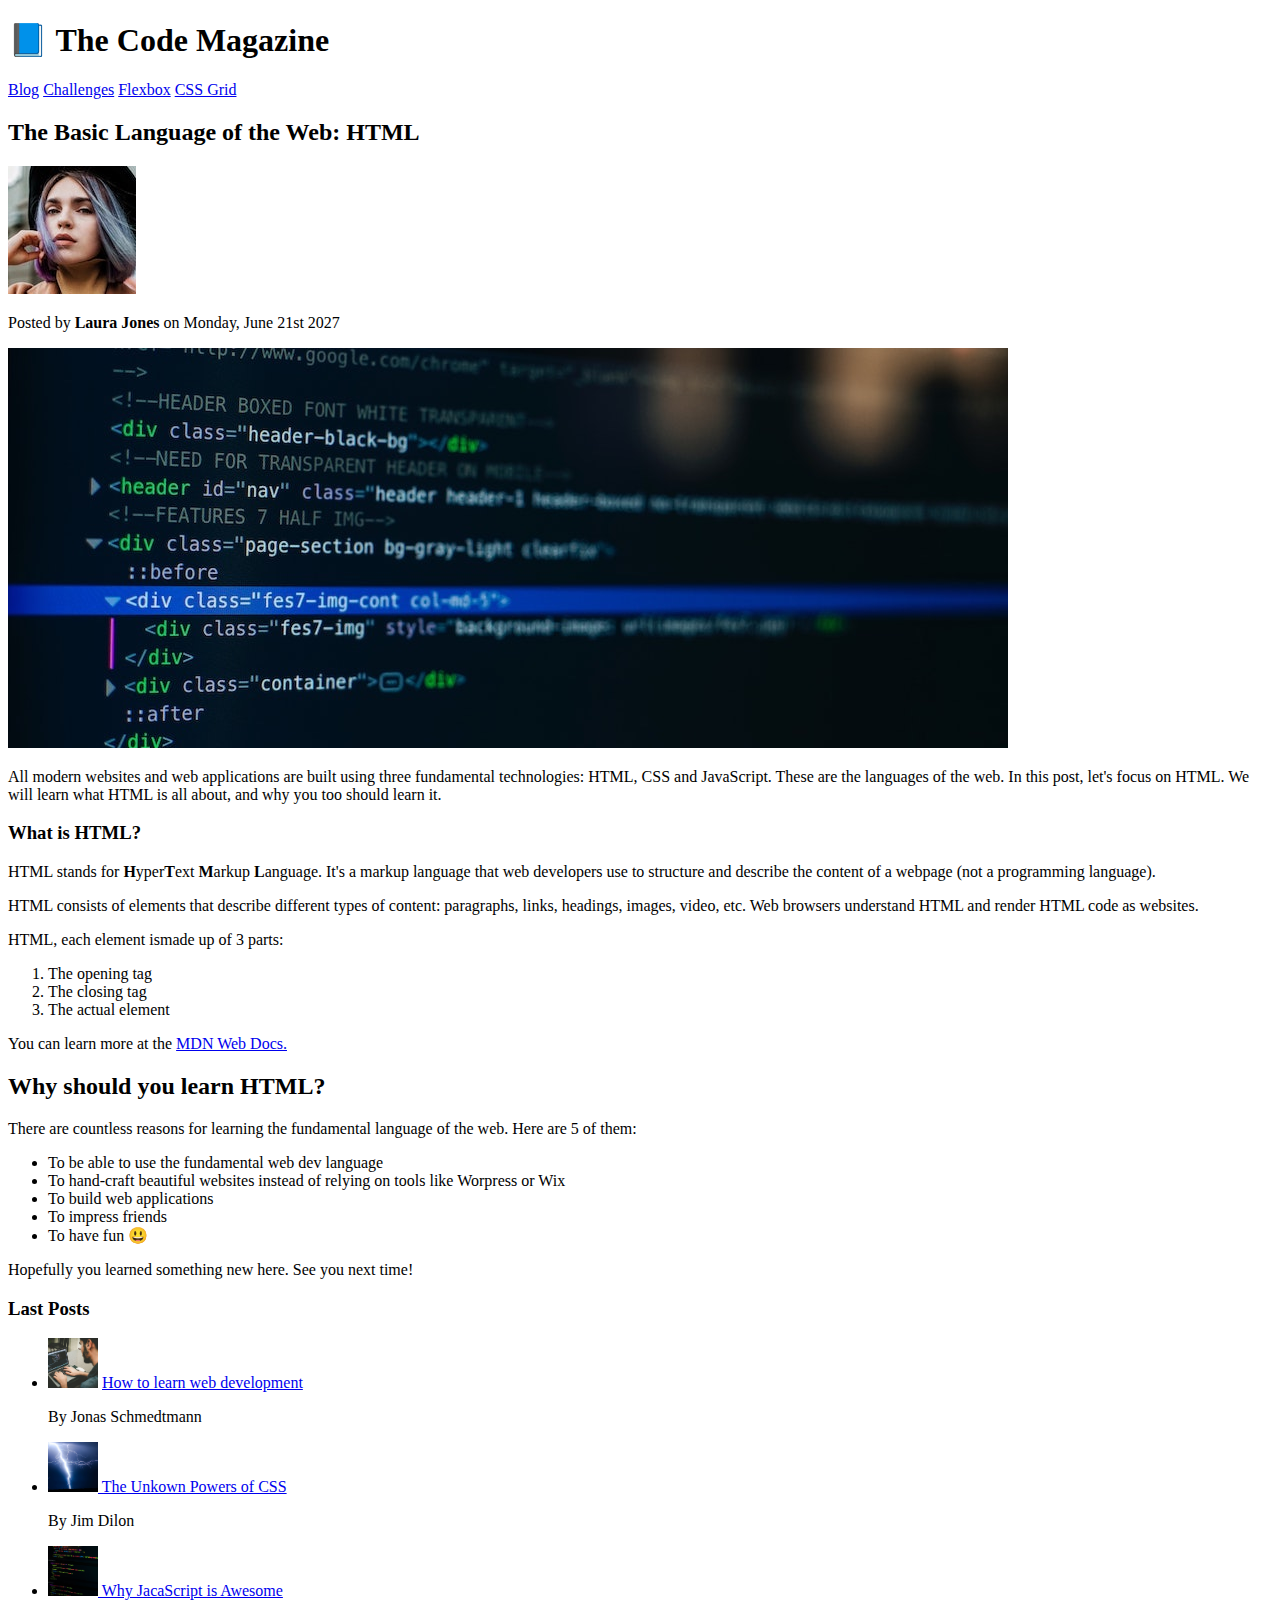
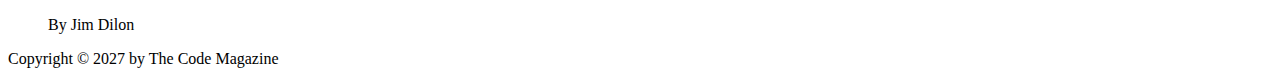
==== index.html @ 13c39082 "uploaded correct files" ====
<!DOCTYPE html>
<html lang="en">
  <head>
    <meta charset="UTF-8" />
    <meta http-equiv="X-UA-Compatible" content="IE=edge" />
    <meta name="viewport" content="width=device-width, initial-scale=1.0" />
    <title>The Code Magazine</title>
  </head>
  <body>
    <header>
      <h1>📘 The Code Magazine</h1>
      <nav>
        <a href="/blog.html">Blog</a>
        <a href="#">Challenges</a>
        <a href="#">Flexbox</a>
        <a href="#">CSS Grid</a>
      </nav>
    </header>
    <article>
      <header>
        <h2>The Basic Language of the Web: HTML</h2>
        <img src="/img/laura-jones.jpg" alt="Laura Jones" />
        <p>Posted by <strong>Laura Jones</strong> on Monday, June 21st 2027</p>
        <img src="/img/post-img.jpg" alt="code with div" />
      </header>

      <p>
        All modern websites and web applications are built using three
        fundamental technologies: HTML, CSS and JavaScript. These are the
        languages of the web. In this post, let's focus on HTML. We will learn
        what HTML is all about, and why you too should learn it.
      </p>

      <h3>What is HTML?</h3>
      <p>
        HTML stands for <strong>H</strong>yper<strong>T</strong>ext
        <strong>M</strong>arkup <strong>L</strong>anguage. It's a markup
        language that web developers use to structure and describe the content
        of a webpage (not a programming language).
      </p>
      <p>
        HTML consists of elements that describe different types of content:
        paragraphs, links, headings, images, video, etc. Web browsers understand
        HTML and render HTML code as websites.
      </p>

      <p>HTML, each element ismade up of 3 parts:</p>
      <ol>
        <li>The opening tag</li>
        <li>The closing tag</li>
        <li>The actual element</li>
      </ol>
      You can learn more at the
      <span><a href="www.mdn.com">MDN Web Docs.</a></span>
      <h2>Why should you learn HTML?</h2>
      <p>
        There are countless reasons for learning the fundamental language of the
        web. Here are 5 of them:
      </p>
      <ul>
        <li>To be able to use the fundamental web dev language</li>
        <li>
          To hand-craft beautiful websites instead of relying on tools like
          Worpress or Wix
        </li>
        <li>To build web applications</li>
        <li>To impress friends</li>
        <li>To have fun 😃</li>
      </ul>
      <p>Hopefully you learned something new here. See you next time!</p>
    </article>
    <aside>
      <h3>Last Posts</h3>
      <ul>
        <li> <img src="/img/related-1.jpg" alt="typing man" height="50px"width="50px"> <a href="www.google.com"> How to learn web development</a><p>By Jonas  Schmedtmann</p>
         </li>
        <li><img src="/img/related-2.jpg"height="50px" width="50px"><a href="www.google.com"> The Unkown Powers of CSS</a> <p>By Jim Dilon</p></li>
        <li><img src="/img/related-3.jpg"height="50px" width="50px"><a href="www.google.com"> Why JacaScript is Awesome</a> <p>By Jim Dilon</p></li>
      </ul>
    </aside>
    <footer>Copyright &#169 2027 by The Code Magazine</footer>
  </body>
</html>
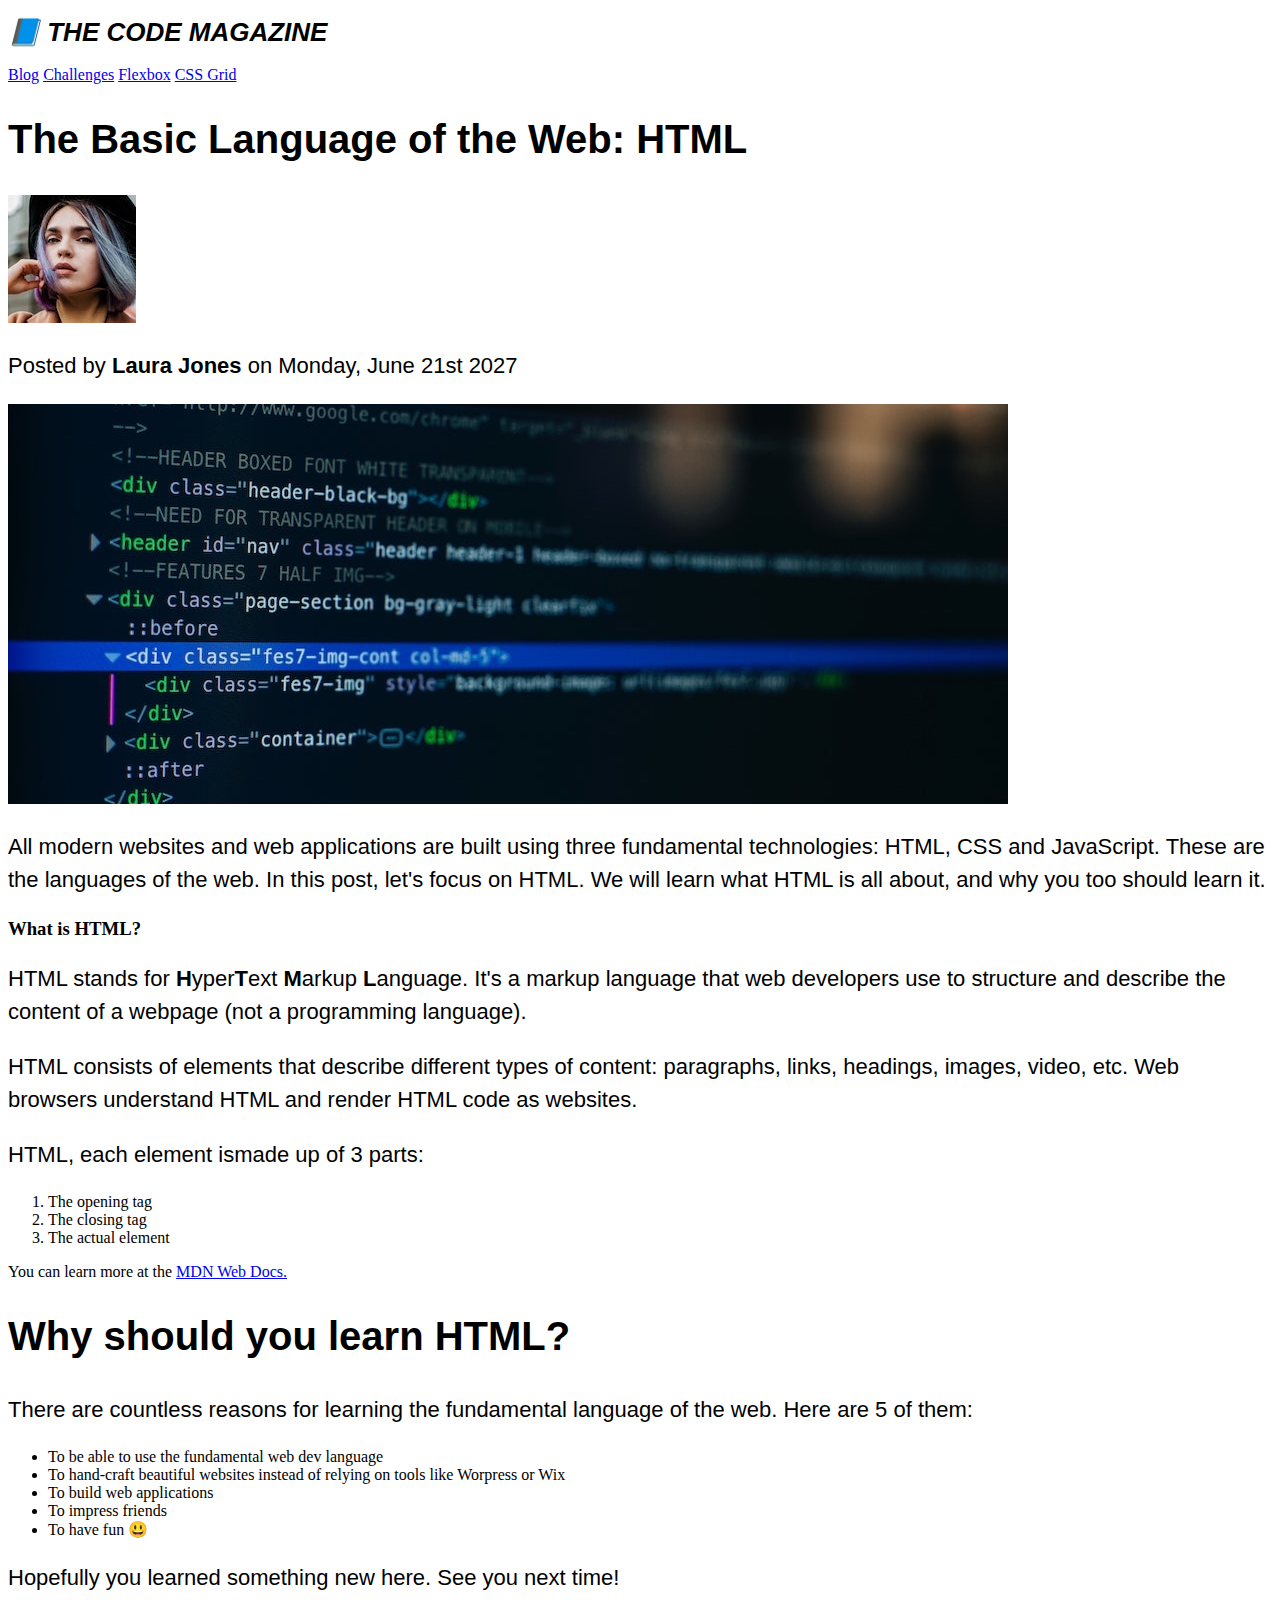
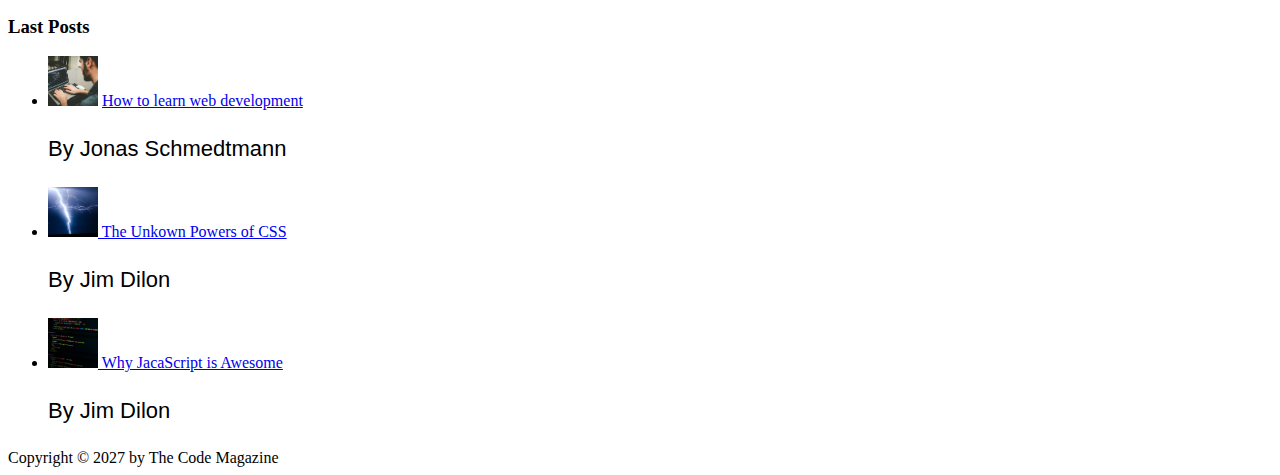
==== commit f9afe0ed: "Updated index.html" ====
--- a/index.html
+++ b/index.html
@@ -5,6 +5,8 @@
     <meta http-equiv="X-UA-Compatible" content="IE=edge" />
     <meta name="viewport" content="width=device-width, initial-scale=1.0" />
     <title>The Code Magazine</title>
+    <link rel="stylesheet" href="/style.css">
+
   </head>
   <body>
     <header>
--- a/style.css
+++ b/style.css
@@ -0,0 +1,17 @@
+h1 {
+  font-size: 26px;
+  font-family: sans-serif;
+  text-transform: uppercase;
+  font-style: italic;
+}
+
+h2 {
+  font-size: 40px;
+  font-family: sans-serif;
+}
+
+p {
+  font-size: 22px;
+  font-family: sans-serif;
+  line-height: 1.5;
+}
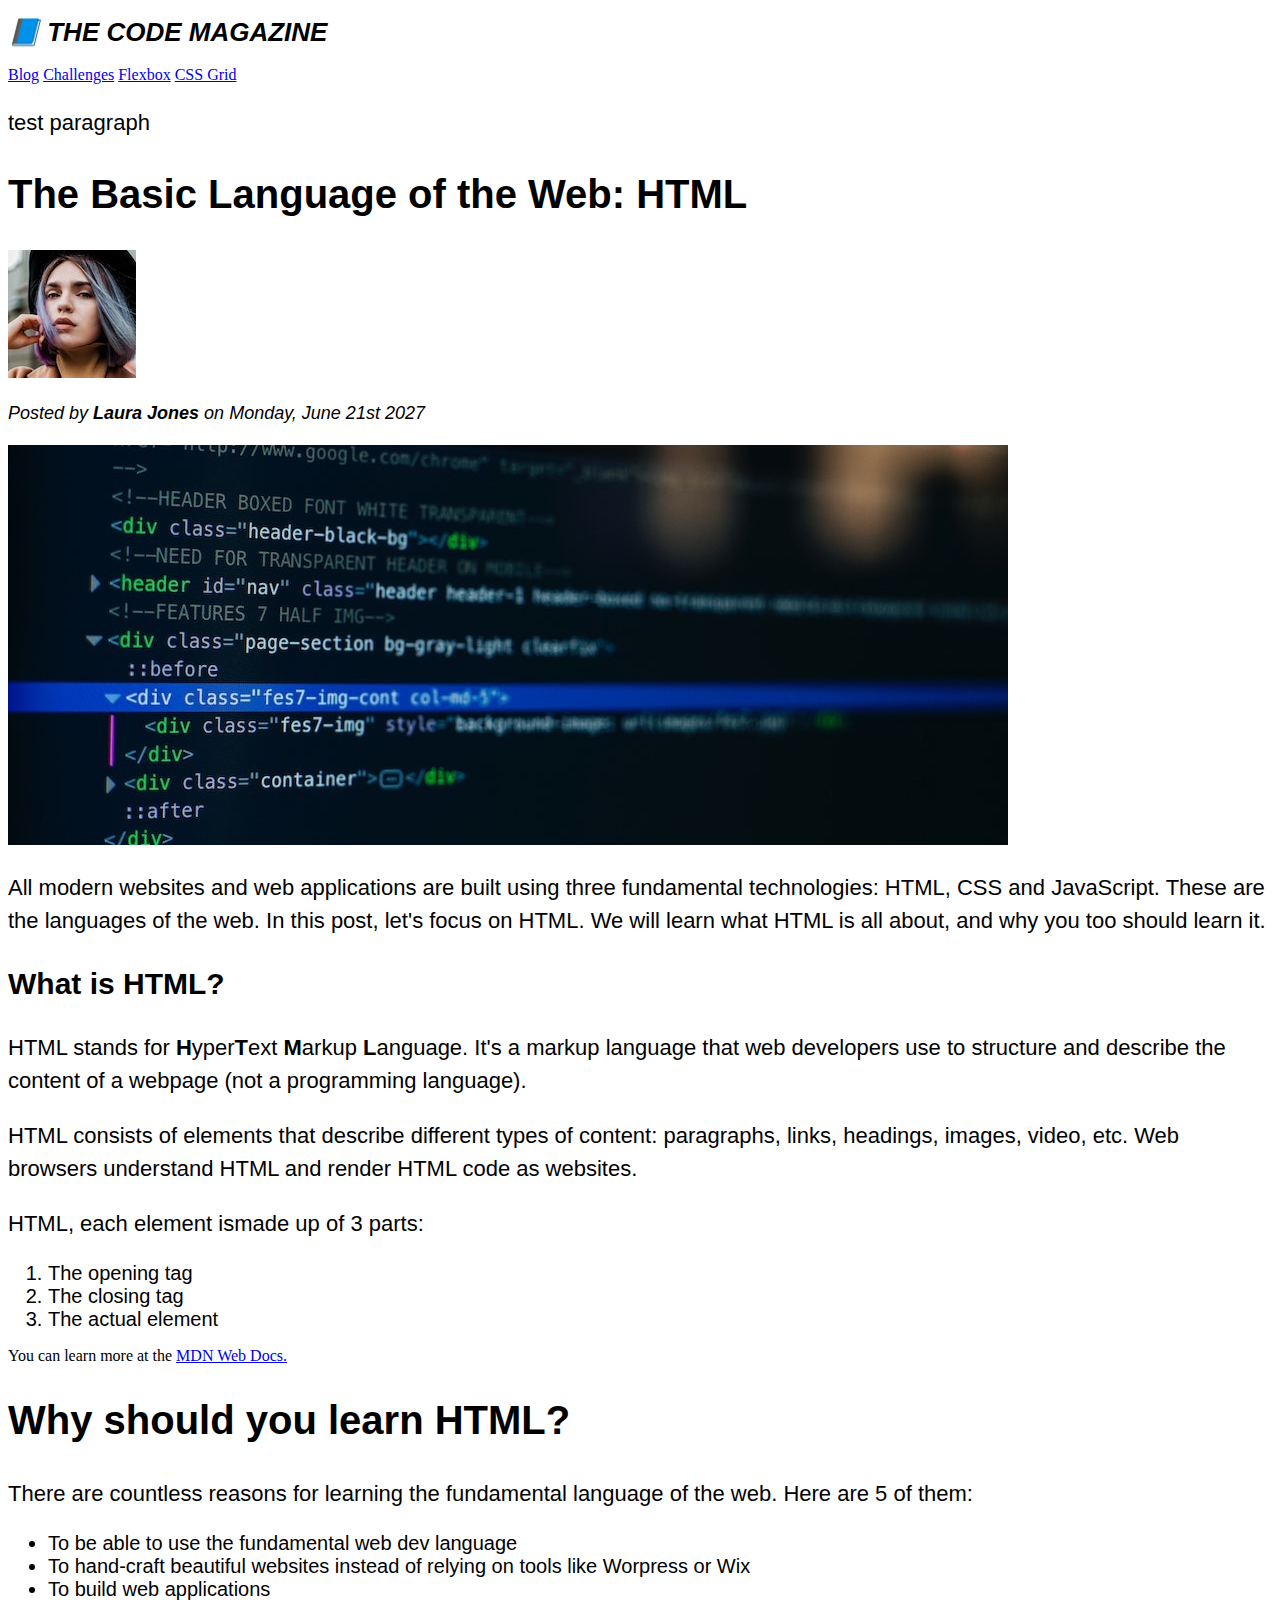
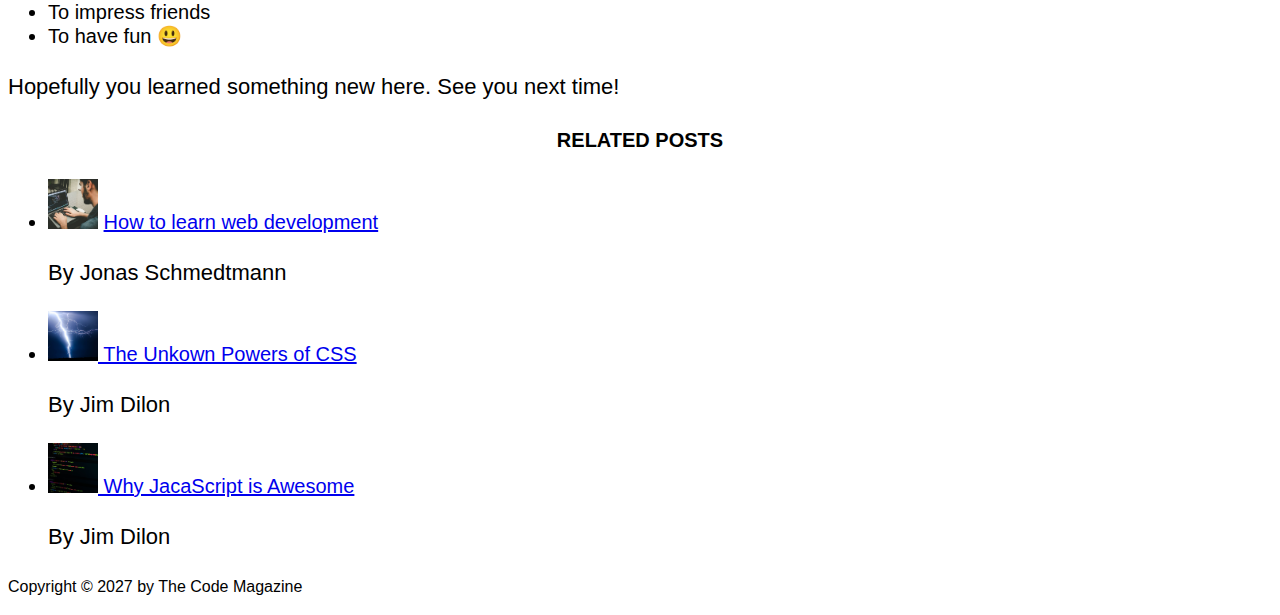
==== commit 70dd5023: "updated css" ====
--- a/index.html
+++ b/index.html
@@ -17,12 +17,13 @@
         <a href="#">Flexbox</a>
         <a href="#">CSS Grid</a>
       </nav>
+      <p>test paragraph</p>
     </header>
     <article>
       <header>
         <h2>The Basic Language of the Web: HTML</h2>
         <img src="/img/laura-jones.jpg" alt="Laura Jones" />
-        <p>Posted by <strong>Laura Jones</strong> on Monday, June 21st 2027</p>
+        <p id="author">Posted by <strong>Laura Jones</strong> on Monday, June 21st 2027</p>
         <img src="/img/post-img.jpg" alt="code with div" />
       </header>
 
@@ -72,7 +73,7 @@
       <p>Hopefully you learned something new here. See you next time!</p>
     </article>
     <aside>
-      <h3>Last Posts</h3>
+      <h4>Related Posts</h4>
       <ul>
         <li> <img src="/img/related-1.jpg" alt="typing man" height="50px"width="50px"> <a href="www.google.com"> How to learn web development</a><p>By Jonas  Schmedtmann</p>
          </li>
@@ -80,7 +81,9 @@
         <li><img src="/img/related-3.jpg"height="50px" width="50px"><a href="www.google.com"> Why JacaScript is Awesome</a> <p>By Jim Dilon</p></li>
       </ul>
     </aside>
-    <footer>Copyright &#169 2027 by The Code Magazine</footer>
+    <footer> 
+      <p id="copyright">Copyright &#169 2027 by The Code Magazine</p>
+    </footer>
   </body>
 </html>
  --- a/style.css
+++ b/style.css
@@ -1,17 +1,48 @@
+h1,
+h2,
+h3,
+h4,
+p,
+li {
+  font-family: sans-serif;
+}
+
 h1 {
   font-size: 26px;
-  font-family: sans-serif;
   text-transform: uppercase;
   font-style: italic;
 }
 
 h2 {
   font-size: 40px;
-  font-family: sans-serif;
+}
+
+h3 {
+  font-size: 30px;
+}
+h4 {
+  font-size: 20px;
+  text-transform: uppercase;
+  text-align: center;
 }
 
 p {
   font-size: 22px;
-  font-family: sans-serif;
   line-height: 1.5;
 }
+
+li {
+  font-size: 20px;
+}
+/* 
+footer p {
+  font-size: 16px;
+} */
+
+#copyright {
+  font-size: 16px;
+}
+#author {
+  font-style: italic;
+  font-size: 18px;
+}
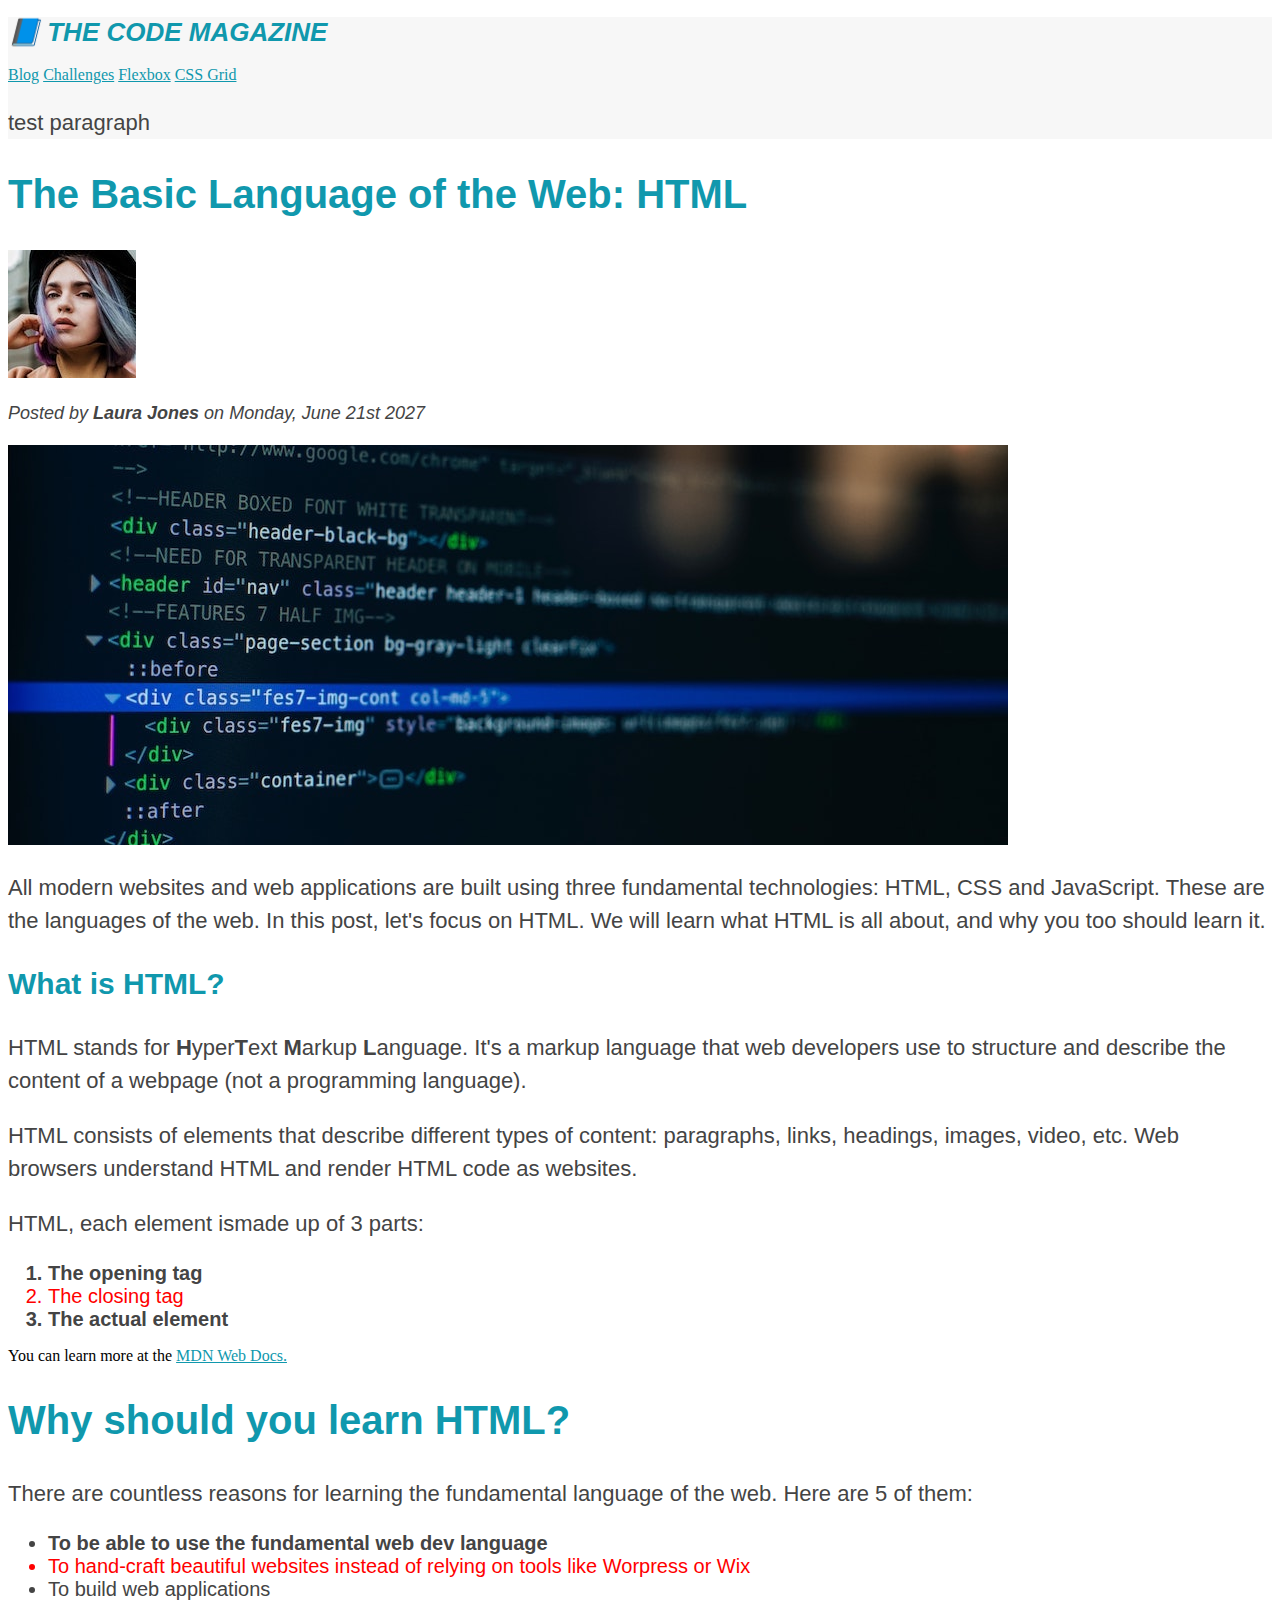
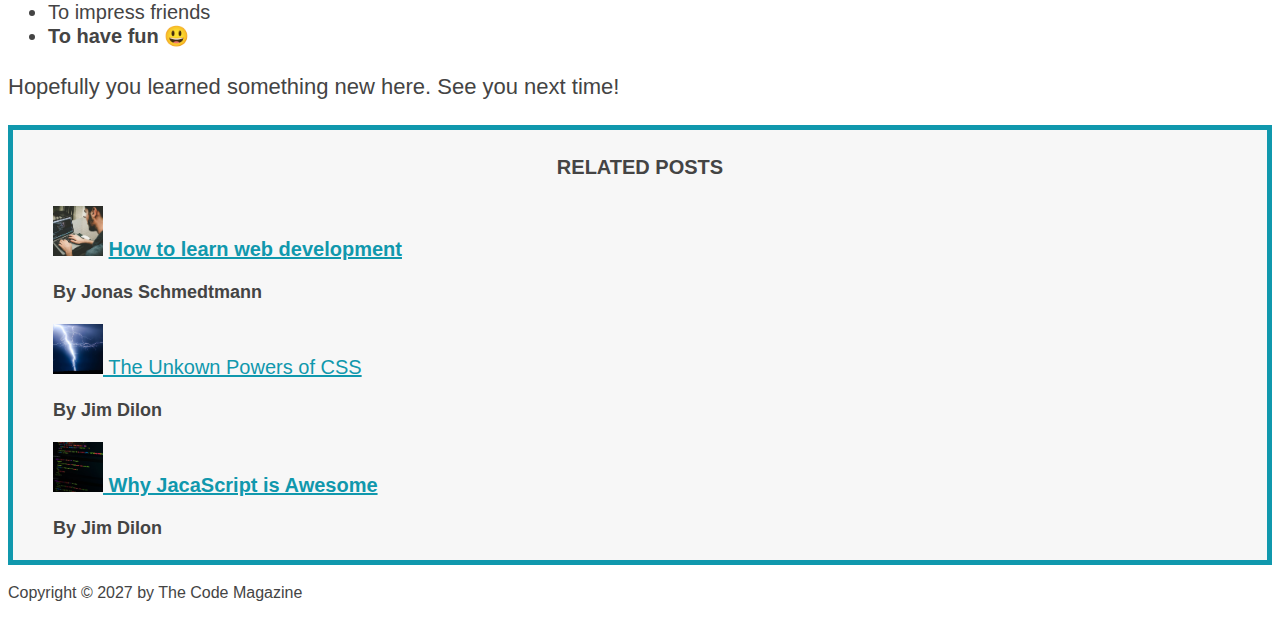
==== commit 13f77e26: "Updated CSS and HTML" ====
--- a/index.html
+++ b/index.html
@@ -9,7 +9,7 @@
 
   </head>
   <body>
-    <header>
+    <header class="main-header">
       <h1>📘 The Code Magazine</h1>
       <nav>
         <a href="/blog.html">Blog</a>
@@ -49,7 +49,7 @@
 
       <p>HTML, each element ismade up of 3 parts:</p>
       <ol>
-        <li>The opening tag</li>
+        <li class="first-li">The opening tag</li>
         <li>The closing tag</li>
         <li>The actual element</li>
       </ol>
@@ -61,7 +61,7 @@
         web. Here are 5 of them:
       </p>
       <ul>
-        <li>To be able to use the fundamental web dev language</li>
+        <li class="first-li">To be able to use the fundamental web dev language</li>
         <li>
           To hand-craft beautiful websites instead of relying on tools like
           Worpress or Wix
@@ -74,11 +74,11 @@
     </article>
     <aside>
       <h4>Related Posts</h4>
-      <ul>
-        <li> <img src="/img/related-1.jpg" alt="typing man" height="50px"width="50px"> <a href="www.google.com"> How to learn web development</a><p>By Jonas  Schmedtmann</p>
+      <ul class="related-no-bullets">
+        <li> <img src="/img/related-1.jpg" alt="typing man" height="50px"width="50px"> <a href="www.google.com"> How to learn web development</a><p class="related-author">By Jonas  Schmedtmann</p>
          </li>
-        <li><img src="/img/related-2.jpg"height="50px" width="50px"><a href="www.google.com"> The Unkown Powers of CSS</a> <p>By Jim Dilon</p></li>
-        <li><img src="/img/related-3.jpg"height="50px" width="50px"><a href="www.google.com"> Why JacaScript is Awesome</a> <p>By Jim Dilon</p></li>
+        <li><img src="/img/related-2.jpg"height="50px" width="50px"><a href="www.google.com"> The Unkown Powers of CSS</a> <p class="related-author">By Jim Dilon</p></li>
+        <li><img src="/img/related-3.jpg"height="50px" width="50px"><a href="www.google.com"> Why JacaScript is Awesome</a> <p class="related-author">By Jim Dilon</p></li>
       </ul>
     </aside>
     <footer> 
--- a/style.css
+++ b/style.css
@@ -5,6 +5,13 @@
 p,
 li {
   font-family: sans-serif;
+  color: #444444;
+}
+
+h1,
+h2,
+h3 {
+  color: #1098ad;
 }
 
 h1 {
@@ -46,3 +53,53 @@
   font-style: italic;
   font-size: 18px;
 }
+
+.related-author {
+  font-size: 18px;
+  font-weight: bold;
+}
+
+.related-no-bullets {
+  list-style-type: none;
+}
+
+.main-header {
+  background-color: #f7f7f7;
+}
+
+aside {
+  border: 5px solid #1098ad;
+  background-color: #f7f7f7;
+}
+
+body {
+  /* background-color: #769ea4; */
+}
+
+.first-li {
+  font-weight: bold;
+}
+
+li:first-child {
+  font-weight: bold;
+}
+
+li:last-child {
+  font-weight: bold;
+}
+
+li:nth-child(2) {
+  color: red;
+}
+
+/* Misconception: this won't work! */
+
+aritcle p:first-child {
+  color: red;
+}
+
+/* Styling link */
+
+a:link {
+  color: #1098ad;
+}
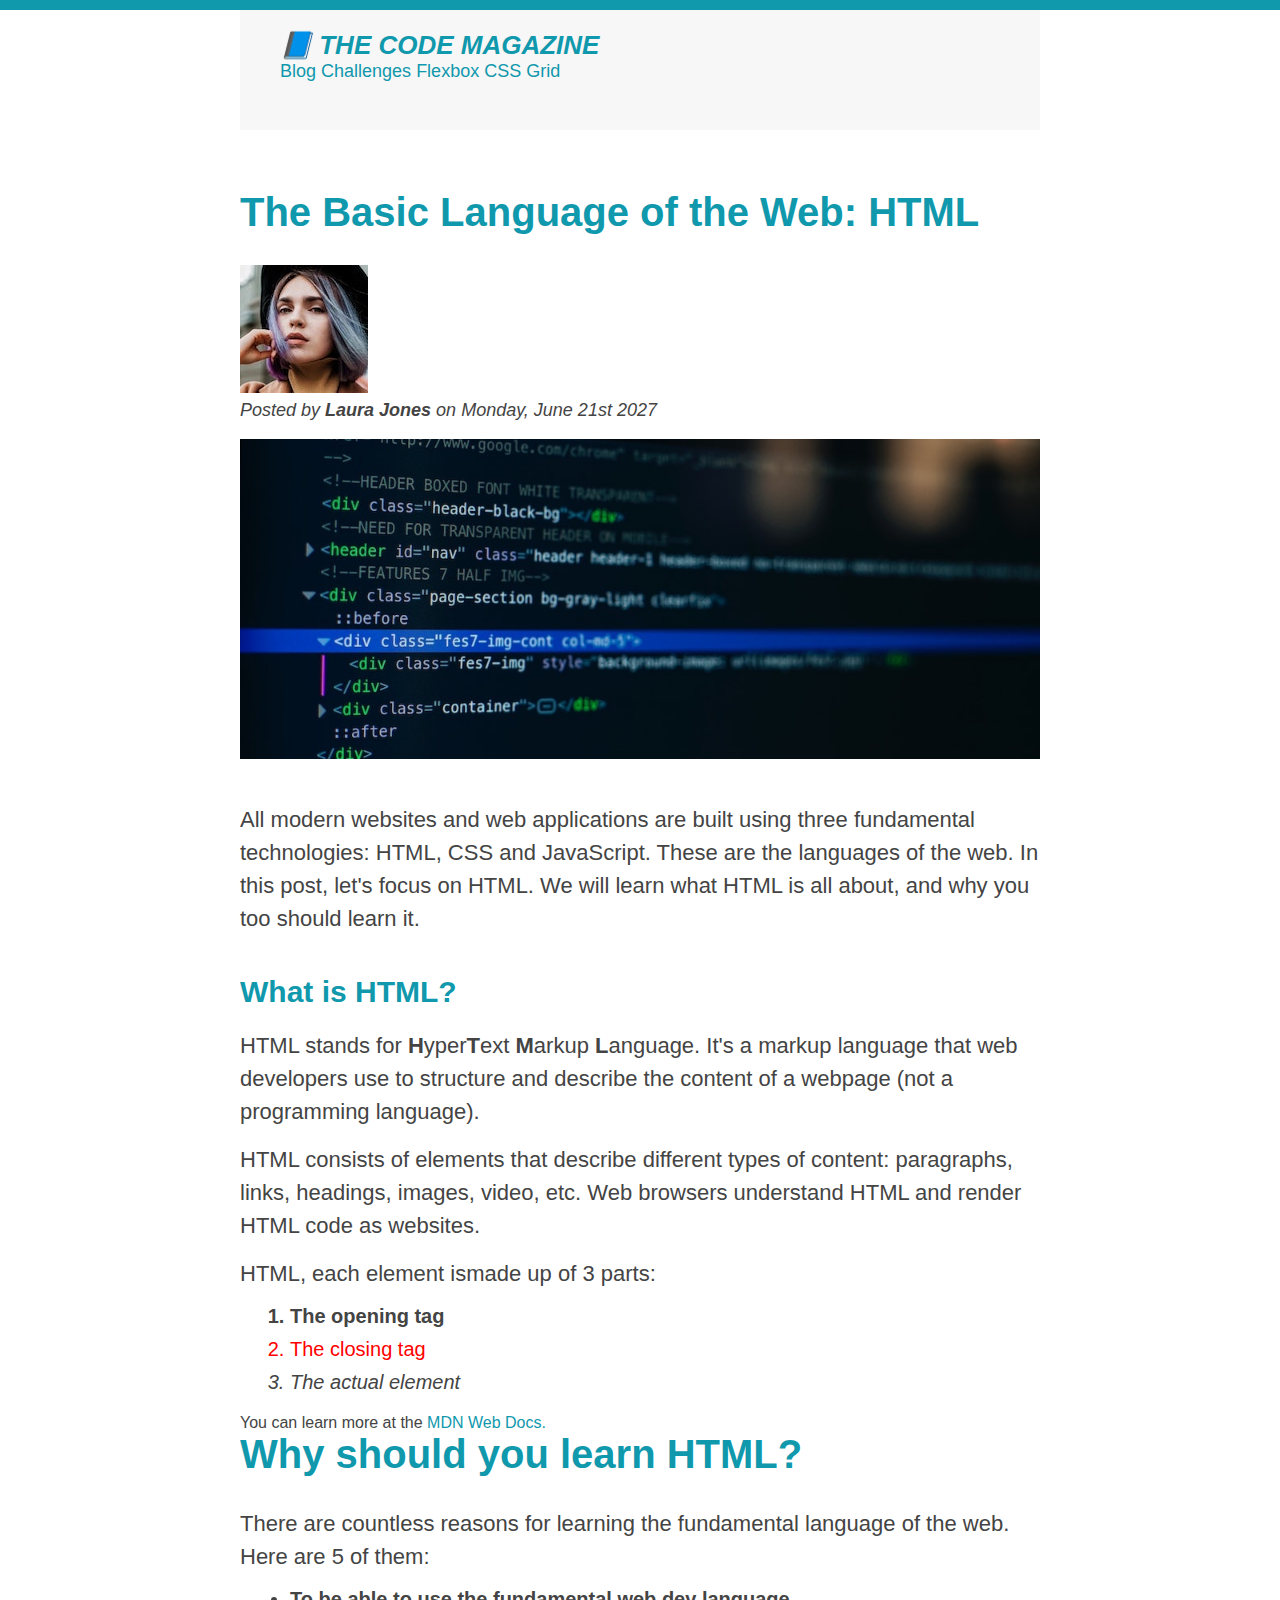
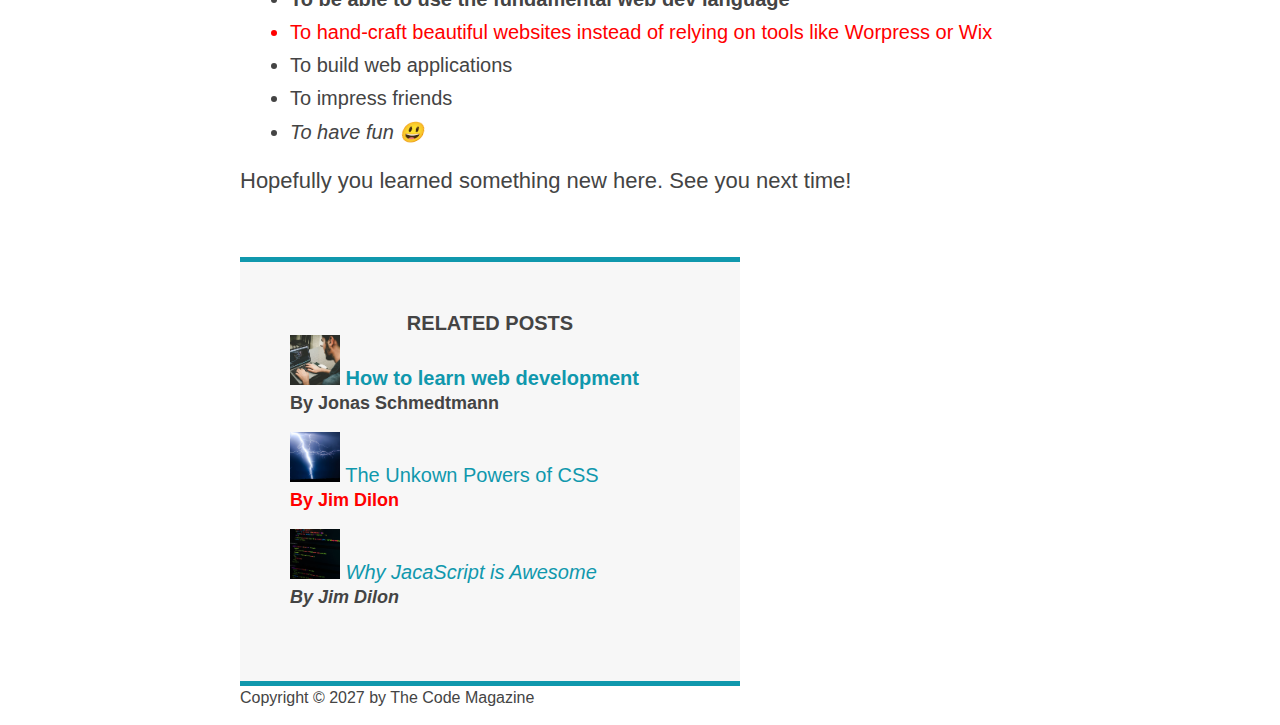
==== commit e25cd6e8: "Updated CSS" ====
--- a/index.html
+++ b/index.html
@@ -9,22 +9,24 @@
 
   </head>
   <body>
+
+  <div class="container">
     <header class="main-header">
       <h1>📘 The Code Magazine</h1>
       <nav>
+        <!-- <strong>This is the navigation</strong> -->
         <a href="/blog.html">Blog</a>
         <a href="#">Challenges</a>
         <a href="#">Flexbox</a>
         <a href="#">CSS Grid</a>
       </nav>
-      <p>test paragraph</p>
     </header>
     <article>
-      <header>
+      <header class="post-header">
         <h2>The Basic Language of the Web: HTML</h2>
         <img src="/img/laura-jones.jpg" alt="Laura Jones" />
         <p id="author">Posted by <strong>Laura Jones</strong> on Monday, June 21st 2027</p>
-        <img src="/img/post-img.jpg" alt="code with div" />
+        <img src="/img/post-img.jpg" alt="code with div" class="post-img" />
       </header>
 
       <p>
@@ -82,8 +84,9 @@
       </ul>
     </aside>
     <footer> 
-      <p id="copyright">Copyright &#169 2027 by The Code Magazine</p>
+      <p id="copyright" class="copyright text">Copyright &#169 2027 by The Code Magazine</p>
     </footer>
+  </div>
   </body>
 </html>
  --- a/style.css
+++ b/style.css
@@ -1,11 +1,46 @@
-h1,
-h2,
-h3,
-h4,
-p,
-li {
+* {
+  /* border-top: 10px solid #1098ad;e */
+  margin: 0;
+  padding: 0;
+}
+
+body {
+  color: #444;
   font-family: sans-serif;
-  color: #444444;
+  border-top: 10px solid #1098ad;
+}
+
+.container {
+  width: 800px;
+  margin: 0 auto;
+}
+
+.main-header {
+  background-color: #f7f7f7;
+  /* padding: 20px;
+  padding-left: 40px;
+  padding-right: 40px; */
+  padding: 20px 40px;
+  margin-bottom: 60px;
+  height: 80px;
+}
+nav {
+  font-size: 18px;
+}
+
+article {
+  margin-bottom: 60px;
+}
+
+.post-header {
+  margin-bottom: 40px;
+}
+aside {
+  border-top: 5px solid #1098ad;
+  border-bottom: 5px solid #1098ad;
+  background-color: #f7f7f7;
+  padding: 50px 0;
+  width: 500px;
 }
 
 h1,
@@ -22,10 +57,13 @@
 
 h2 {
   font-size: 40px;
+  margin-bottom: 30px;
 }
 
 h3 {
   font-size: 30px;
+  margin-bottom: 20px;
+  margin-top: 40px;
 }
 h4 {
   font-size: 20px;
@@ -36,11 +74,24 @@
 p {
   font-size: 22px;
   line-height: 1.5;
+  margin-bottom: 15px;
+}
+
+ul,
+ol {
+  margin-left: 50px;
+  margin-bottom: 20px;
 }
 
 li {
   font-size: 20px;
+  margin-bottom: 10px;
 }
+
+li:last-child {
+  margin-bottom: 0;
+}
+
 /* 
 footer p {
   font-size: 16px;
@@ -63,43 +114,77 @@
   list-style-type: none;
 }
 
-.main-header {
-  background-color: #f7f7f7;
-}
+/* background-color: #769ea4; */
 
-aside {
-  border: 5px solid #1098ad;
-  background-color: #f7f7f7;
-}
-
-body {
-  /* background-color: #769ea4; */
-}
-
-.first-li {
+/* .first-li {
   font-weight: bold;
-}
+} */
 
 li:first-child {
+  /*This is the same as using classes multiple classes on the first li */
   font-weight: bold;
 }
 
 li:last-child {
-  font-weight: bold;
+  font-style: italic;
 }
+
+/*
+li:nth-child(odd){
+  color:red;
+}
+*/
 
 li:nth-child(2) {
   color: red;
 }
 
-/* Misconception: this won't work! */
-
+/* Misconception: this won't work! the first p is actually within another parent element */
 aritcle p:first-child {
   color: red;
 }
 
-/* Styling link */
+/* Styling link  Puesdo class - LVHA */
 
 a:link {
   color: #1098ad;
+  text-decoration: none;
 }
+
+a:visited {
+  color: #1098ad;
+}
+
+a:hover {
+  color: orangered;
+  font-weight: bold;
+  text-decoration: underline dotted orangered;
+}
+
+a:active {
+  background-color: black;
+  font-style: italic;
+}
+
+.post-img {
+  width: 100%; /*the width of the parent container in this case its the header*/
+  height: auto;
+}
+
+/* Resolving Conflicts */
+
+/* #copyright {
+  color: red;
+}
+
+.copyright {
+  color: blue;
+}
+
+.text {
+  color: yellow;
+}
+
+footer p {
+  color: green;
+} */
